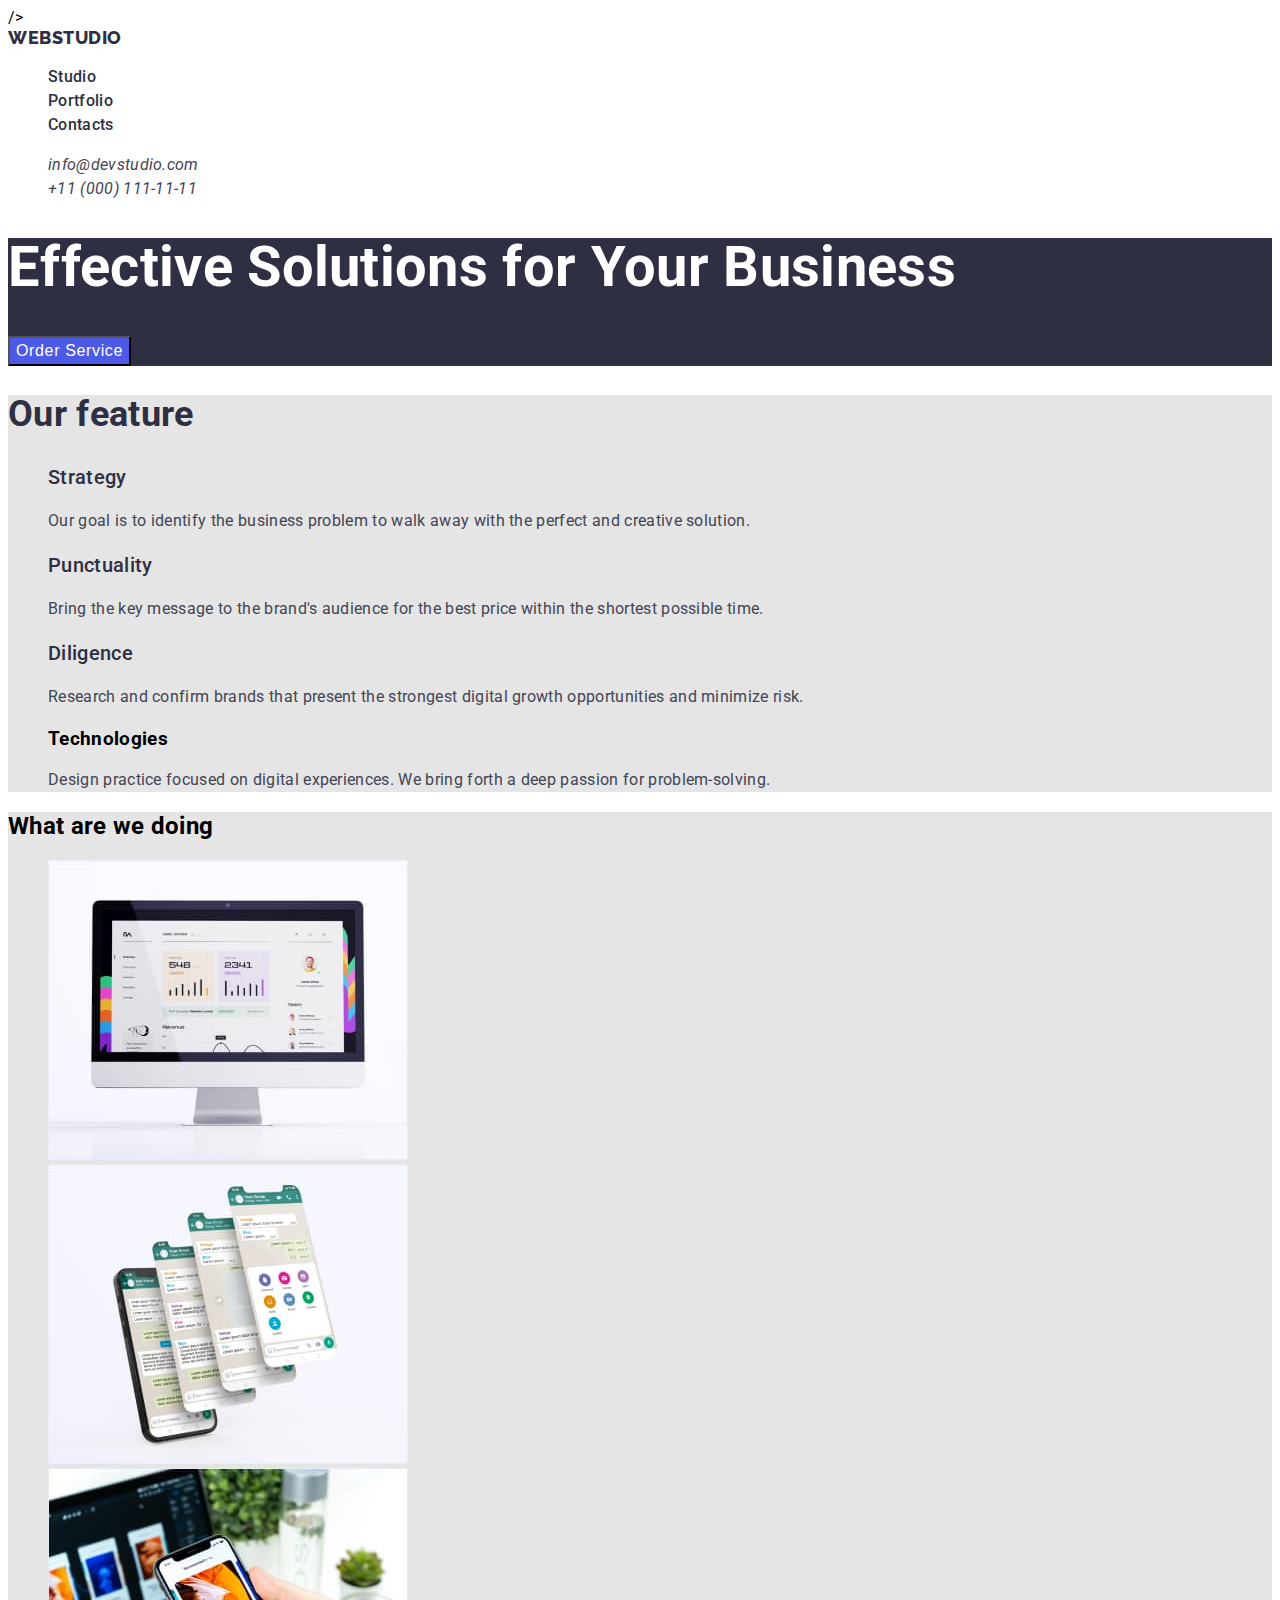
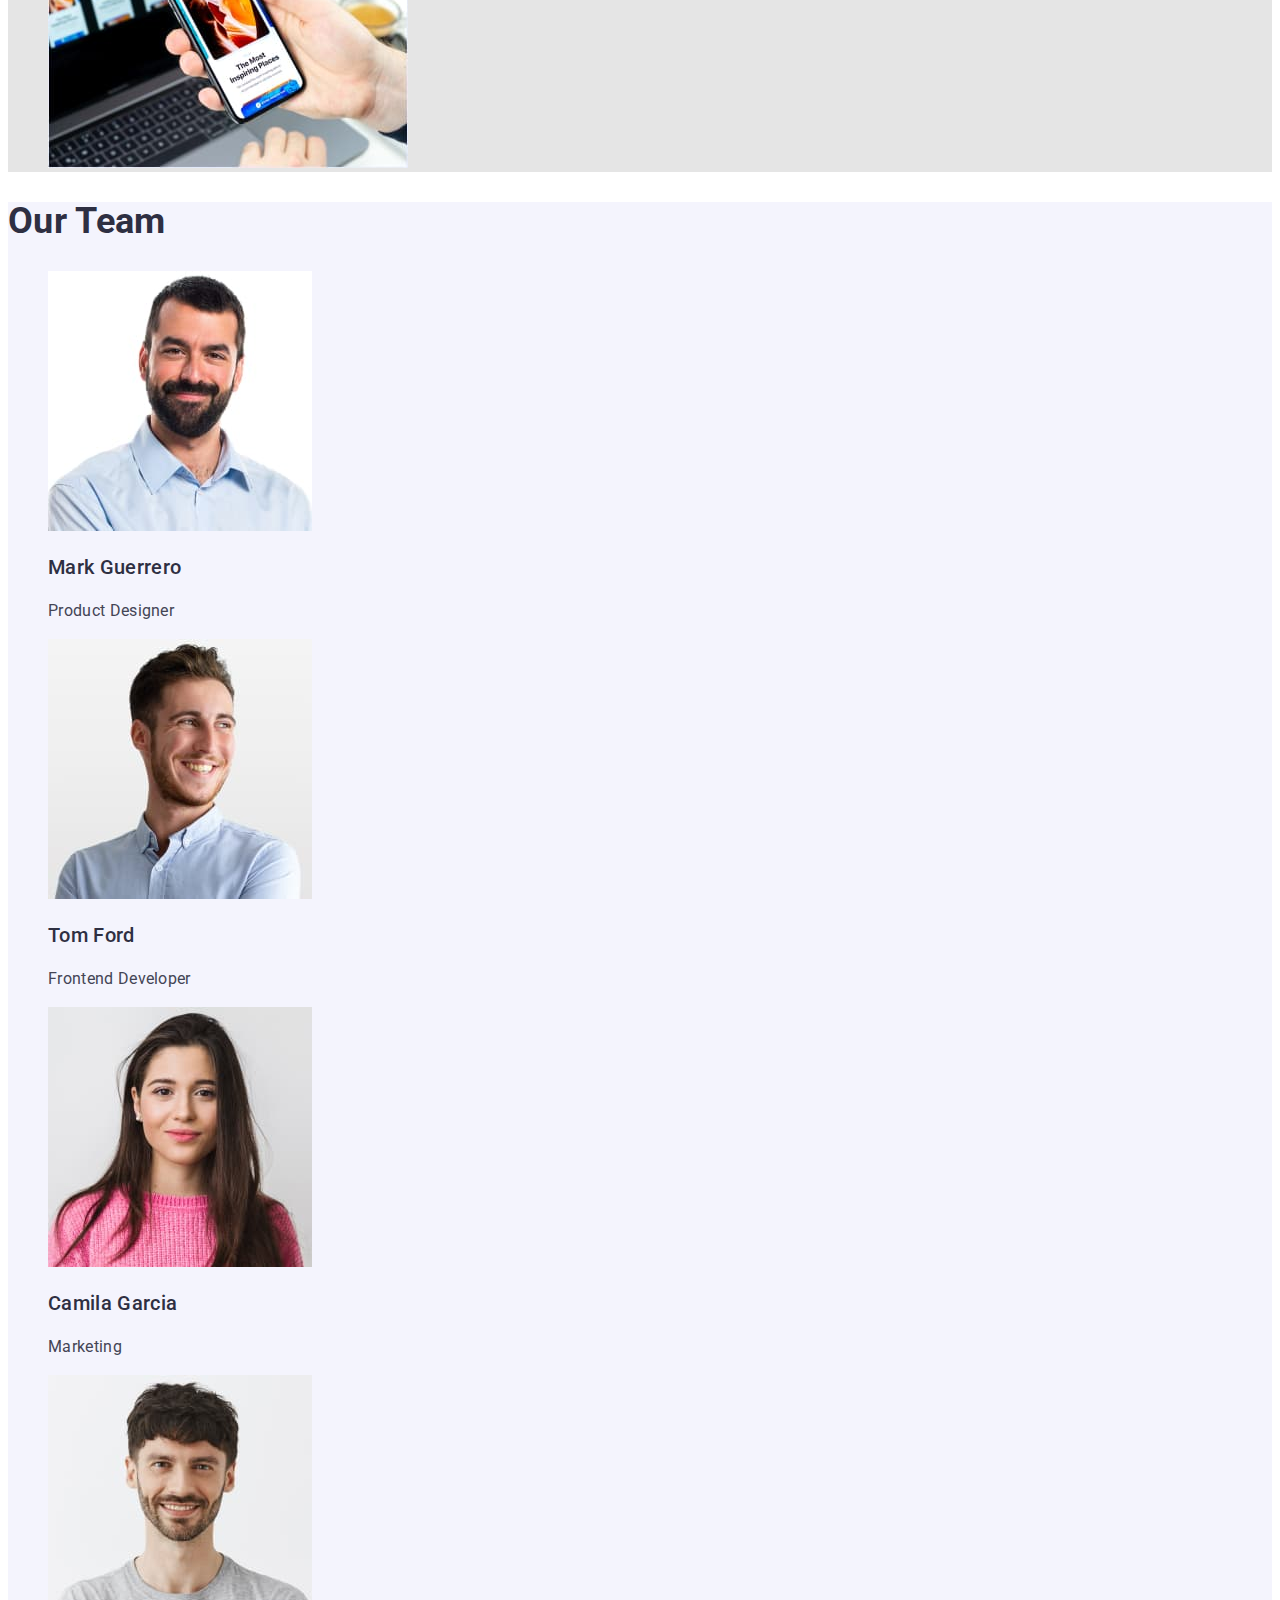
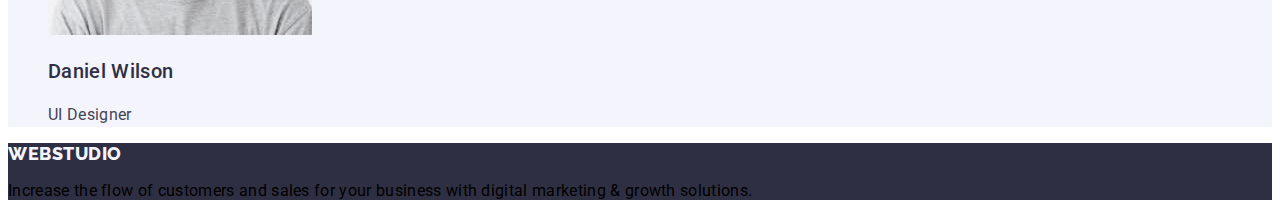
==== index.html @ 8cd3f8cc "change the font" ====
<!DOCTYPE html>
<html lang="en">
  <head>
    <meta charset="UTF-8" />
    <meta http-equiv="X-UA-Compatible" content="IE=edge" />
    <meta name="viewport" content="width=device-width, initial-scale=1.0" />
    <title>WebStudio</title>
    <link rel="preconnect" href="https://fonts.googleapis.com" />
    <link rel="preconnect" href="https://fonts.gstatic.com" crossorigin />
    <link
      href="https://fonts.googleapis.com/css2?family=Raleway:wght@800&family=Roboto:wght@400;500;700;900&display=swap"
      rel="stylesheet"
    />
    />
    <link rel="stylesheet" href="./css/style.css" />
  </head>
  <body>
    <!-- Header section -->
    <header class="header">
      <nav class="nav">
        <a class="header-logo link" href="./index.html">WebStudio</a>
        <ul class="menu-list list">
          <li class="menu-item">
            <a class="menu-link link" href="">Studio</a>
          </li>
          <li class="menu-item">
            <a class="menu-link link" href="">Portfolio</a>
          </li>
          <li class="menu-item">
            <a class="menu-link link" href="">Contacts</a>
          </li>
        </ul>
      </nav>
      <address>
        <ul class="list">
          <li>
            <a class="contact link" href="mailto:info@devstudio.com"
              >info@devstudio.com</a
            >
          </li>
          <li>
            <a class="contact link" href="tel:+110001111111">
              +11 (000) 111-11-11</a
            >
          </li>
        </ul>
      </address>
    </header>
    <main>
      <!-- Hero section -->
      <section class="hero">
        <h1 class="title">Effective Solutions for Your Business</h1>
        <button class="modal-btn" type="button">Order Service</button>
      </section>
      <!-- Features section -->
      <section class="feature">
        <h2 class="title-feature">Our feature</h2>
        <ul class="list">
          <li>
            <h3 class="main-feature">Strategy</h3>
            <p class="item-feature">
              Our goal is to identify the business problem to walk away with the
              perfect and creative solution.
            </p>
          </li>
          <li>
            <h3 class="main-feature">Punctuality</h3>
            <p class="item-feature">
              Bring the key message to the brand's audience for the best price
              within the shortest possible time.
            </p>
          </li>
          <li>
            <h3 class="main-feature">Diligence</h3>
            <p class="item-feature">
              Research and confirm brands that present the strongest digital
              growth opportunities and minimize risk.
            </p>
          </li>
          <li>
            <h3 class="main feature">Technologies</h3>
            <p class="item-feature">
              Design practice focused on digital experiences. We bring forth a
              deep passion for problem-solving.
            </p>
          </li>
        </ul>
      </section>
      <!-- We doing section -->
      <section class="wedoing">
        <h2 class="title-wedoung">What are we doing</h2>
        <ul class="list">
          <li>
            <img
              src="./images/wedoing/img-1.jpg"
              alt="computer screen"
              width="360"
              height="300"
            />
          </li>
          <li>
            <img
              src="./images/wedoing/img-2.jpg"
              alt="phone screen"
              width="360"
              height="300"
            />
          </li>
          <li>
            <img
              src="./images/wedoing/img-3.jpg"
              alt="computer and phone screen"
              width="360"
              height="300"
            />
          </li>
        </ul>
      </section>
      <!-- Team section -->
      <section class="team">
        <h2 class="title-team">Our Team</h2>
        <ul class="list">
          <li>
            <img
              src="./images/team/img-1.jpg"
              alt="Product designer photo"
              width="264"
              height="260"
            />
            <h3 class="name">Mark Guerrero</h3>
            <p class="position">Product Designer</p>
          </li>
          <li>
            <img
              src="./images/team/img-2.jpg"
              alt="Photo frontend developer"
              width="264"
              height="260"
            />
            <h3 class="name">Tom Ford</h3>
            <p class="position">Frontend Developer</p>
          </li>
          <li>
            <img
              src="./images/team/img-3.jpg"
              alt="Photo of a marketer"
              width="264"
              height="260"
            />
            <h3 class="name">Camila Garcia</h3>
            <p class="position">Marketing</p>
          </li>
          <li>
            <img
              src="./images/team/img-4.jpg"
              alt="Photo of UI designer"
              width="264"
              height="260"
            />
            <h3 class="name">Daniel Wilson</h3>
            <p class="position">UI Designer</p>
          </li>
        </ul>
      </section>
    </main>
    <!-- Footer section -->
    <footer class="footer">
      <a class="footer-logo link" href="./index.html">WebStudio</a>
      <p clas="footer-end">
        Increase the flow of customers and sales for your business with digital
        marketing & growth solutions.
      </p>
    </footer>
  </body>
</html>
---- css/style.css ----
:root {
  --font-family: 'Roboto', sans-serif;
  --white-color: #ffffff;
  --secondary-color: #2e2f42;
  --primary-color: #e5e5e5;
  --third-color: #f4f4fd;
  --base-txt-clr: #2e2f42;
  --secondary-text-clr: #434455;
  --base-btn-clr: #4d5ae5;
  --secondary-btn-clr: #404bbf;
}
body {
  font-family: var(--font-family);
  letter-spacing: 0.02em;
}

/* ============resert perematers=========== */
.list {
  list-style: none;
}
.link {
  text-decoration: none;
}

/*=========== HEADER SECTION========== */
.header {
  background-color: var(--white-color);
}

.header-logo {
  font-family: 'Raleway', sans-serif;
  font-weight: 800;
  font-size: 18px;
  line-height: 1.2;
  letter-spacing: 0.03em;
  text-transform: uppercase;
  color: var(--base-txt-clr);
}

.menu-link {
  font-weight: 500;
  font-size: 16px;
  line-height: 1.5;
  color: var(--base-txt-clr);
}
.menu-link:hover,
.menu-link:focus {
  color: #404bbf;
}
.contact {
  font-weight: 400;
  font-size: 16px;
  line-height: 1.5;
  color: var(--secondary-text-clr);
}
.contact:hover,
.contact:focus {
  color: #404bbf;
}

/*=========== HERO SECTION========== */
.hero {
  background-color: var(--secondary-color);
}
.title {
  font-weight: 700;
  font-size: 56px;
  line-height: 1.07;
  color: var(--white-color);
}
.modal-btn {
  font-weight: 500;
  font-size: 16px;
  line-height: 1.5;
  letter-spacing: 0.04em;
  color: var(--white-color);
  background-color: var(--base-btn-clr);
  cursor: pointer;
}
.modal-btn:hover,
.modal-btn:focus {
  background-color: var(--secondary-btn-clr);
}
/*=========== FEATURE SECTION========== */
.feature {
  background-color: var(--primary-color);
}
.title-feature {
  font-weight: 700;
  font-size: 36px;
  line-height: 1.1;
  color: var(--base-txt-clr);
}
.main-feature {
  font-weight: 500;
  font-size: 20px;
  line-height: 1.2;
  color: var(--base-txt-clr);
}
.item-feature {
  font-size: 16px;
  line-height: 1.5;
  color: var(--secondary-text-clr);
}
/*=========== WE DOING SECTION========== */
.wedoing {
  background-color: var(--primary-color);
}
.title-wedoing {
  font-weight: 700;
  font-size: 36px;
  line-height: 1.1;
  color: var(--base-txt-clr);
}
/*=========== TEAM SECTION========== */
.team {
  background-color: var(--third-color);
}
.title-team {
  font-weight: 700;
  font-size: 36px;
  line-height: 1.1;
  color: var(--base-txt-clr);
}
.name {
  font-weight: 500;
  font-size: 20px;
  line-height: 1.2;
  color: var(--base-txt-clr);
}
.position {
  font-size: 16px;
  line-height: 1.5;
  color: var(--secondary-text-clr);
}
/*=========== FOOTER SECTION========== */
.footer {
  background-color: var(--secondary-color);
}
.footer-logo {
  font-family: 'Raleway', sans-serif;
  font-weight: 800;
  font-size: 18px;
  line-height: 1.2;
  letter-spacing: 0.03em;
  text-transform: uppercase;
  color: var(--third-color);
}
.footer-end {
  font-size: 16px;
  line-height: 1.5;
  color: var(--third-color);
}
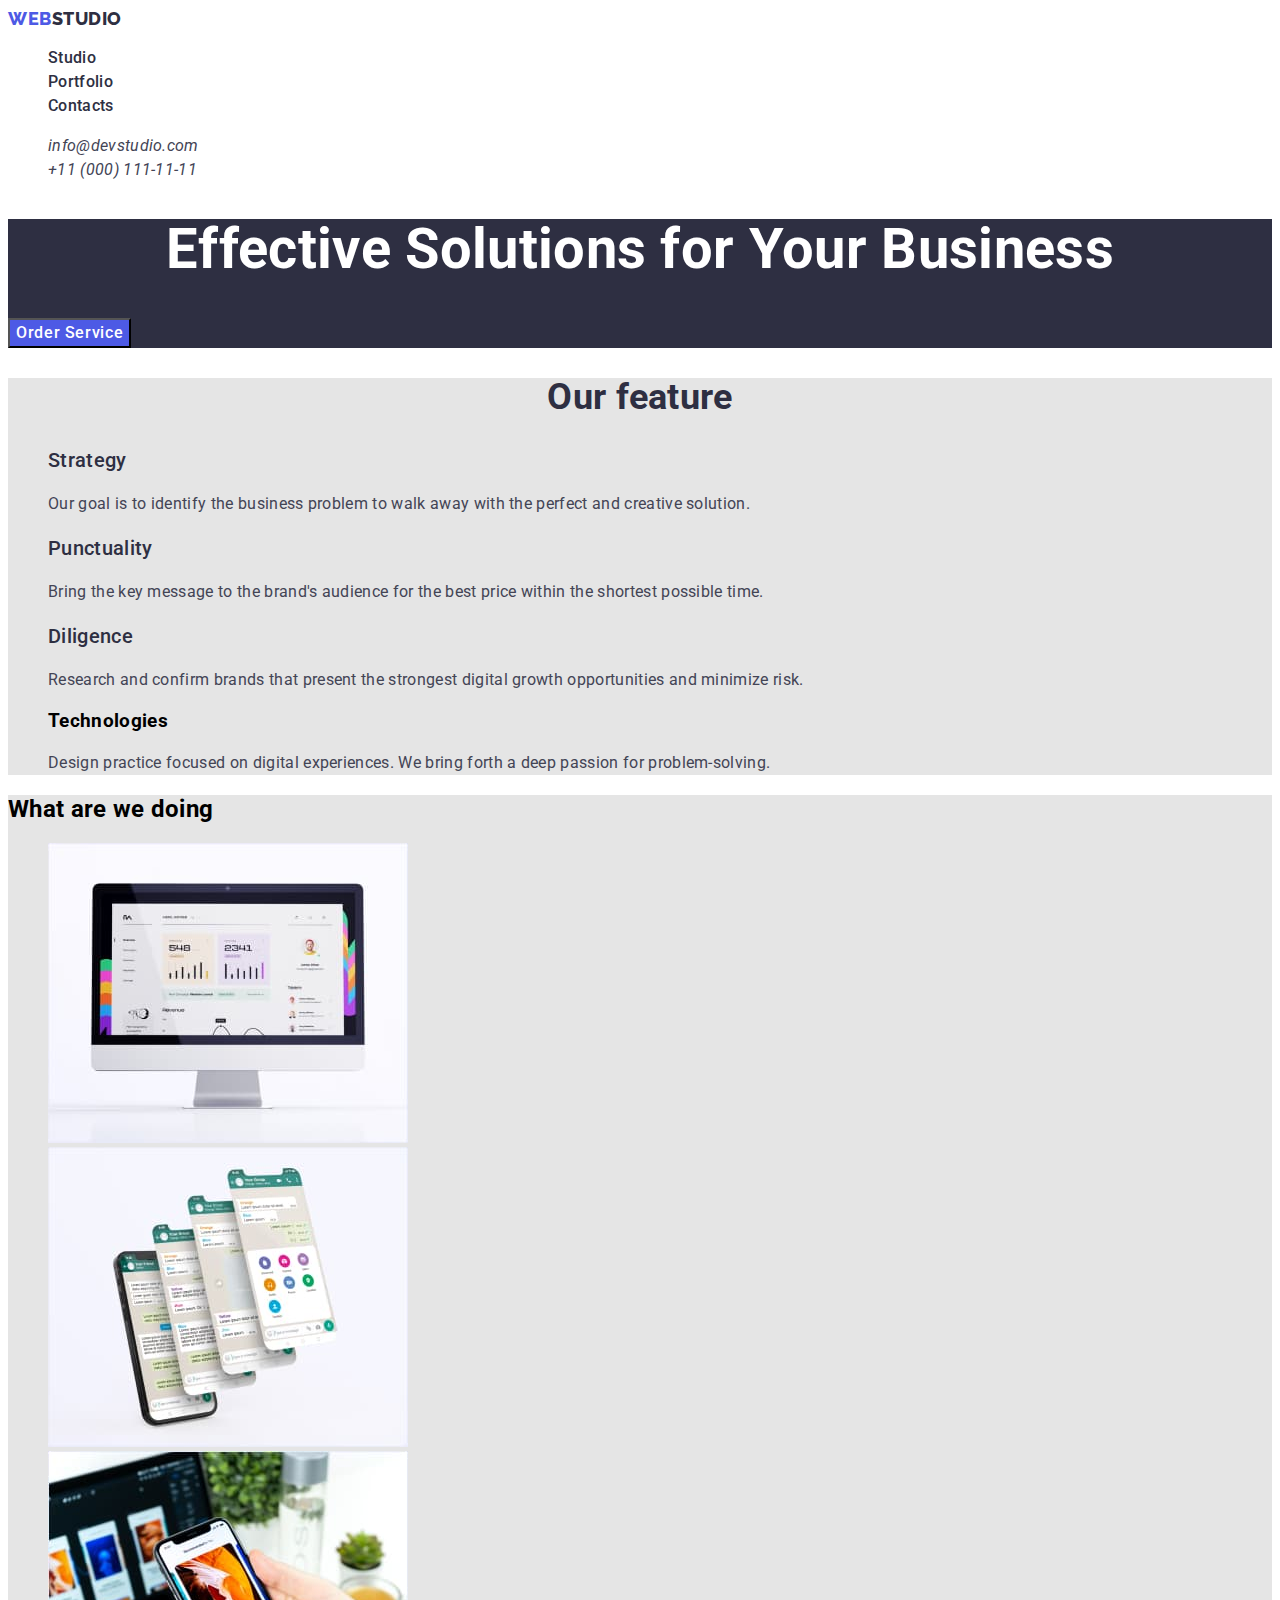
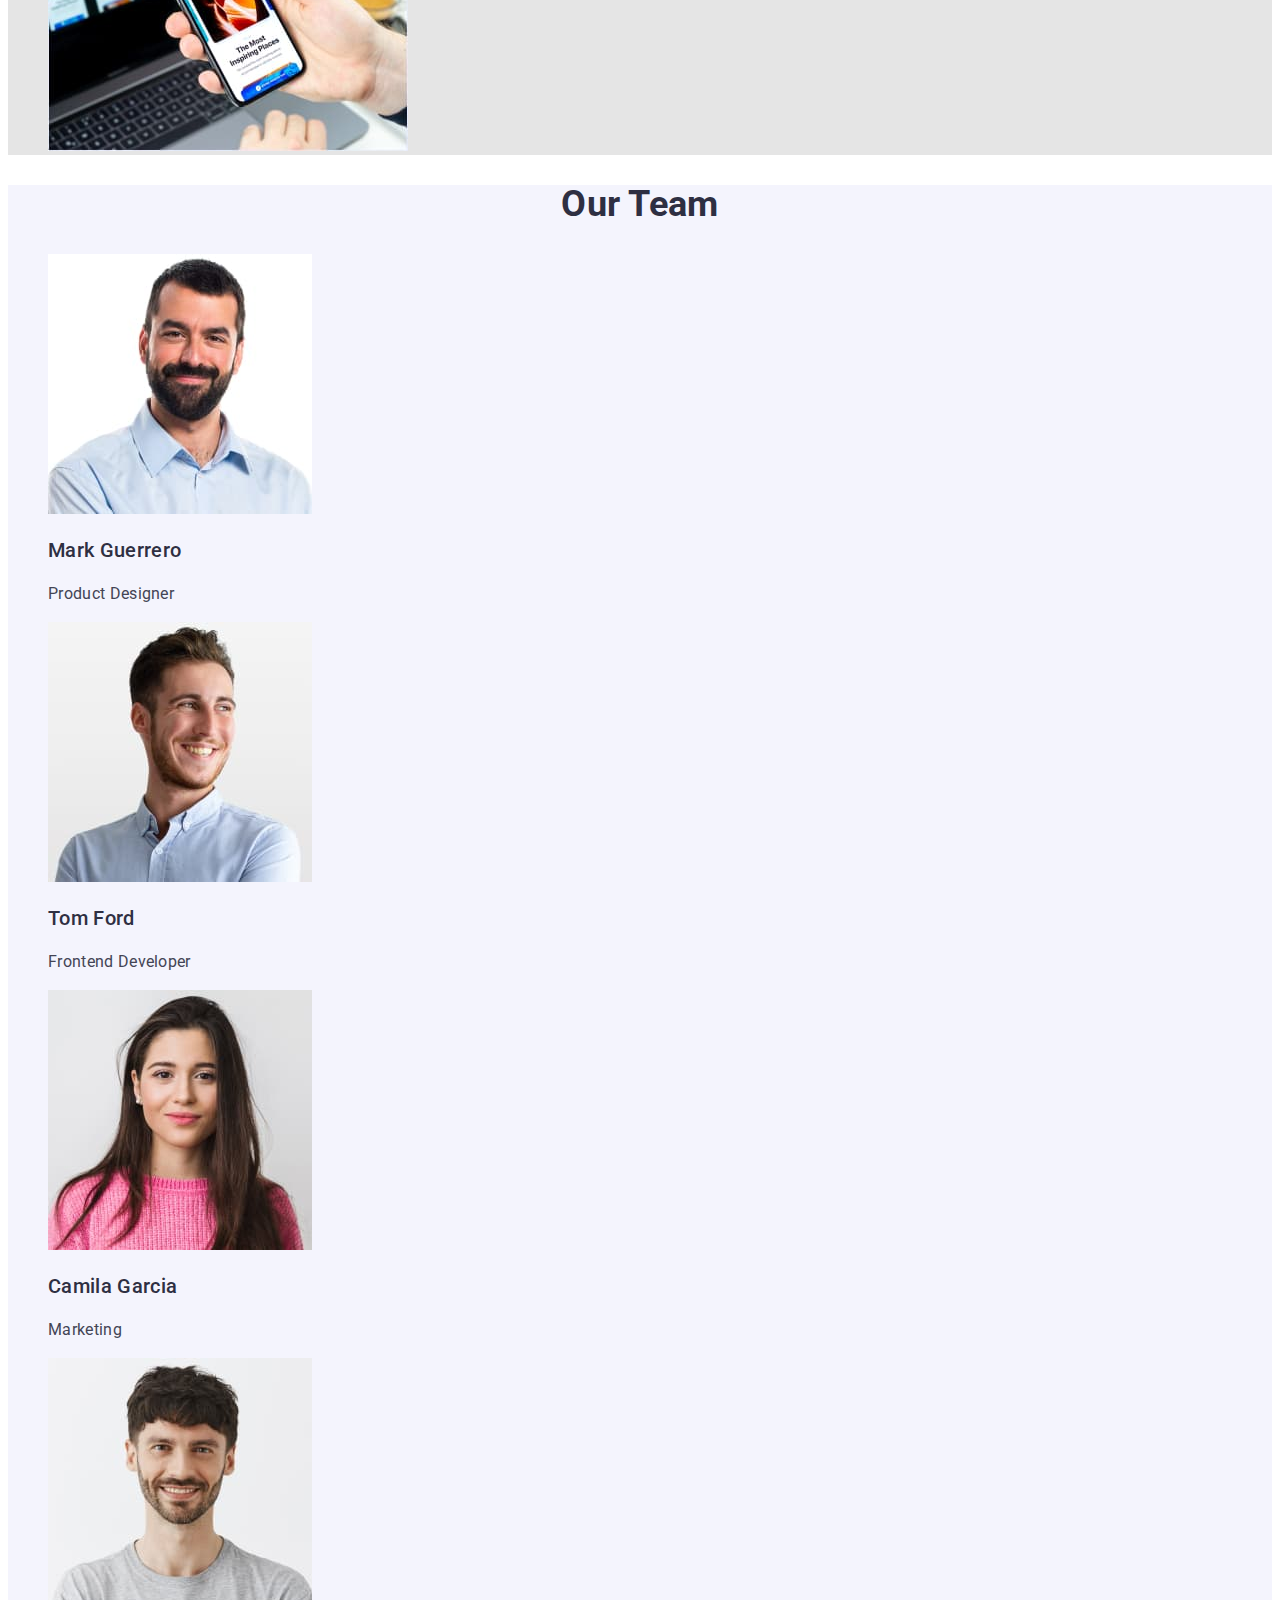
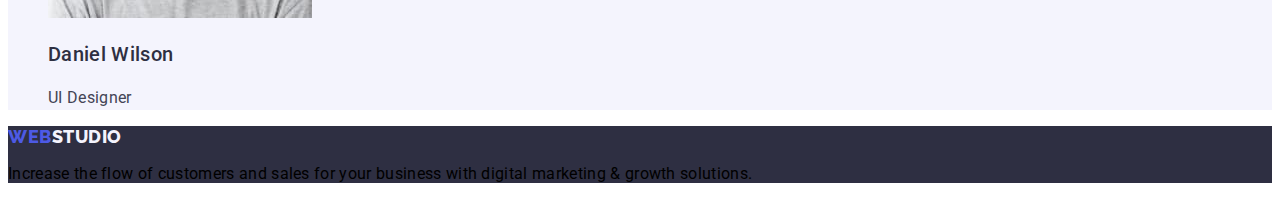
==== commit 39aad843: "change" ====
--- a/index.html
+++ b/index.html
@@ -11,14 +11,15 @@
       href="https://fonts.googleapis.com/css2?family=Raleway:wght@800&family=Roboto:wght@400;500;700;900&display=swap"
       rel="stylesheet"
     />
-    />
     <link rel="stylesheet" href="./css/style.css" />
   </head>
   <body>
     <!-- Header section -->
     <header class="header">
       <nav class="nav">
-        <a class="header-logo link" href="./index.html">WebStudio</a>
+        <a class="header-logo-one link" href="./index.html">
+          Web<span class="header-logo-two">Studio</span>
+        </a>
         <ul class="menu-list list">
           <li class="menu-item">
             <a class="menu-link link" href="">Studio</a>
@@ -165,7 +166,9 @@
     </main>
     <!-- Footer section -->
     <footer class="footer">
-      <a class="footer-logo link" href="./index.html">WebStudio</a>
+      <a class="footer-logo-one link" href="./index.html"
+        >Web<span class="footer-logo-two">Studio</span></a
+      >
       <p clas="footer-end">
         Increase the flow of customers and sales for your business with digital
         marketing & growth solutions.
--- a/css/style.css
+++ b/css/style.css
@@ -8,6 +8,7 @@
   --secondary-text-clr: #434455;
   --base-btn-clr: #4d5ae5;
   --secondary-btn-clr: #404bbf;
+  --logo-one-clr: #4d5ae5;
 }
 body {
   font-family: var(--font-family);
@@ -27,7 +28,16 @@
   background-color: var(--white-color);
 }
 
-.header-logo {
+.header-logo-one {
+  font-family: 'Raleway', sans-serif;
+  font-weight: 800;
+  font-size: 18px;
+  line-height: 1.2;
+  letter-spacing: 0.03em;
+  text-transform: uppercase;
+  color: var(--logo-one-clr);
+}
+.header-logo-two {
   font-family: 'Raleway', sans-serif;
   font-weight: 800;
   font-size: 18px;
@@ -48,7 +58,6 @@
   color: #404bbf;
 }
 .contact {
-  font-weight: 400;
   font-size: 16px;
   line-height: 1.5;
   color: var(--secondary-text-clr);
@@ -65,10 +74,12 @@
 .title {
   font-weight: 700;
   font-size: 56px;
-  line-height: 1.07;
+  line-height: 1.1;
+  text-align: center;
   color: var(--white-color);
 }
 .modal-btn {
+  font-family: inherit;
   font-weight: 500;
   font-size: 16px;
   line-height: 1.5;
@@ -89,6 +100,7 @@
   font-weight: 700;
   font-size: 36px;
   line-height: 1.1;
+  text-align: center;
   color: var(--base-txt-clr);
 }
 .main-feature {
@@ -109,6 +121,7 @@
 .title-wedoing {
   font-weight: 700;
   font-size: 36px;
+  text-align: center;
   line-height: 1.1;
   color: var(--base-txt-clr);
 }
@@ -120,6 +133,7 @@
   font-weight: 700;
   font-size: 36px;
   line-height: 1.1;
+  text-align: center;
   color: var(--base-txt-clr);
 }
 .name {
@@ -137,7 +151,16 @@
 .footer {
   background-color: var(--secondary-color);
 }
-.footer-logo {
+.footer-logo-one {
+  font-family: 'Raleway', sans-serif;
+  font-weight: 800;
+  font-size: 18px;
+  line-height: 1.2;
+  letter-spacing: 0.03em;
+  text-transform: uppercase;
+  color: var(--logo-one-clr);
+}
+.footer-logo-two {
   font-family: 'Raleway', sans-serif;
   font-weight: 800;
   font-size: 18px;
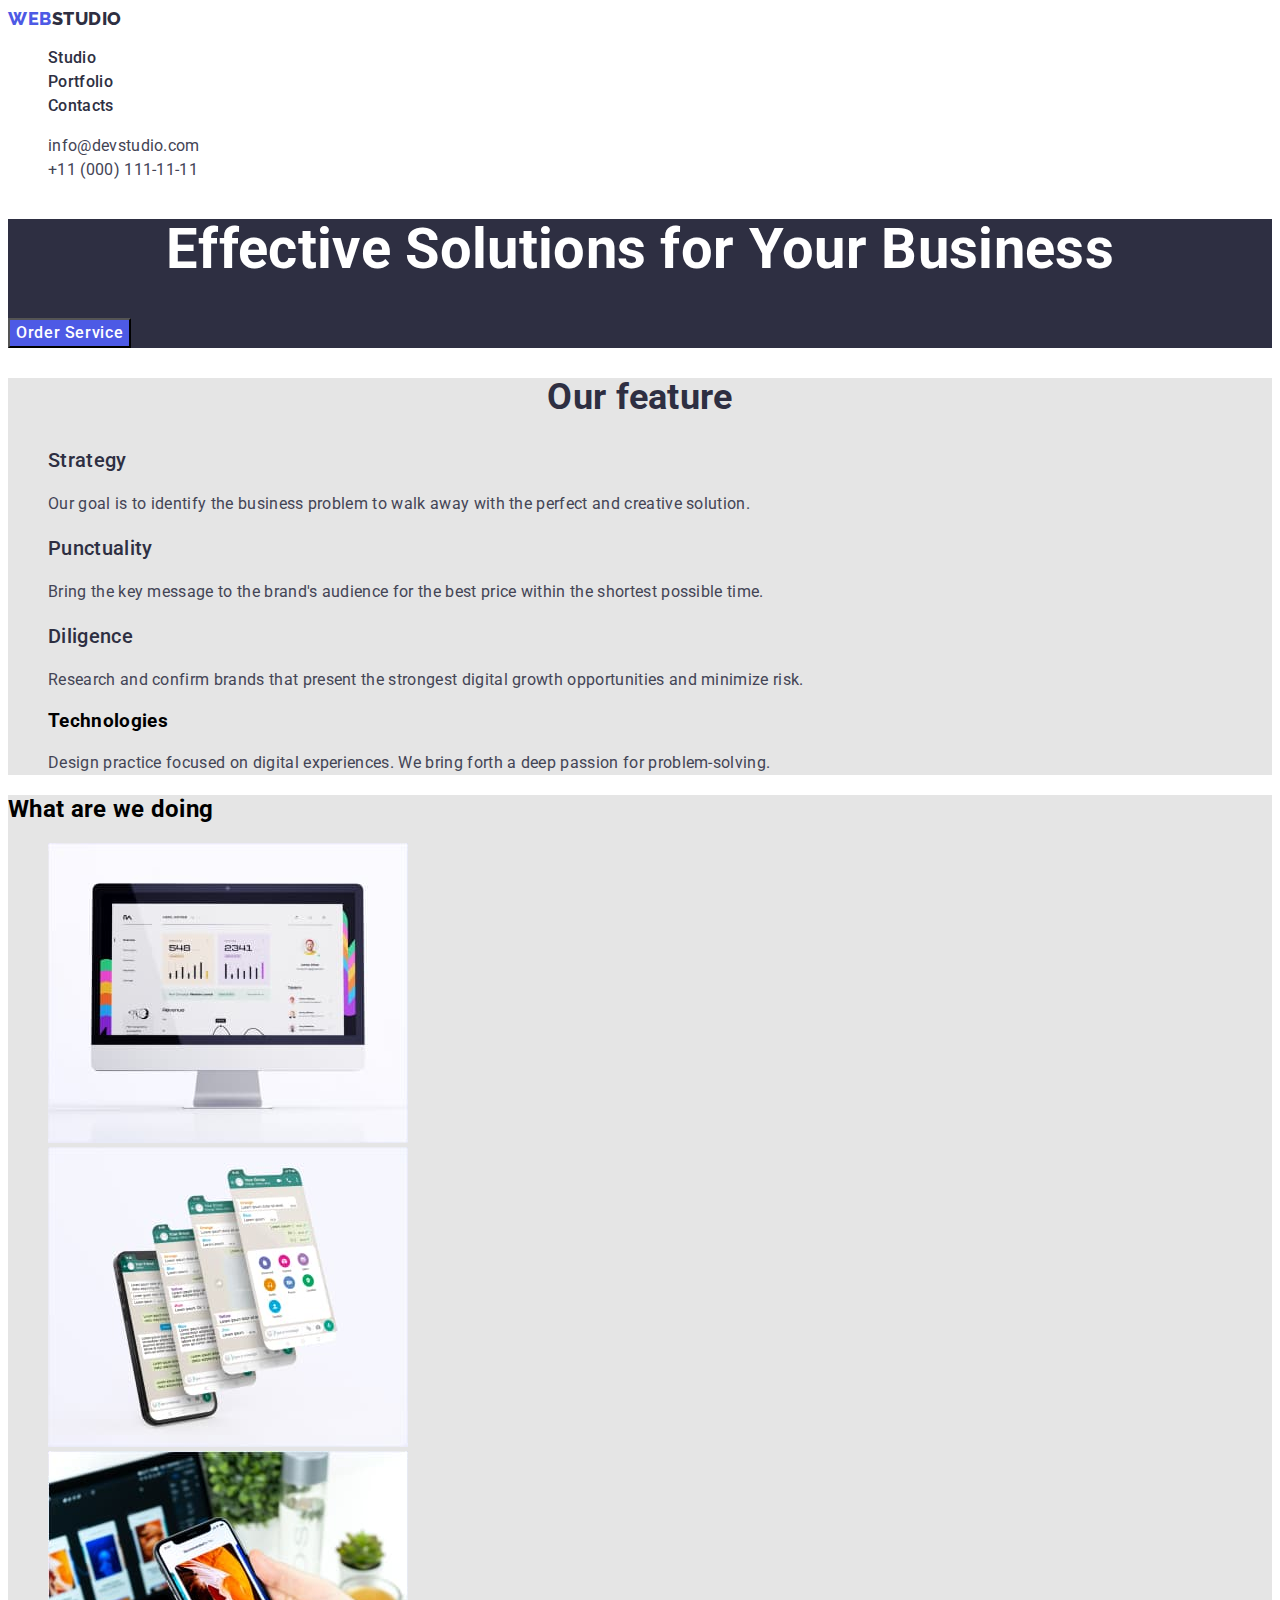
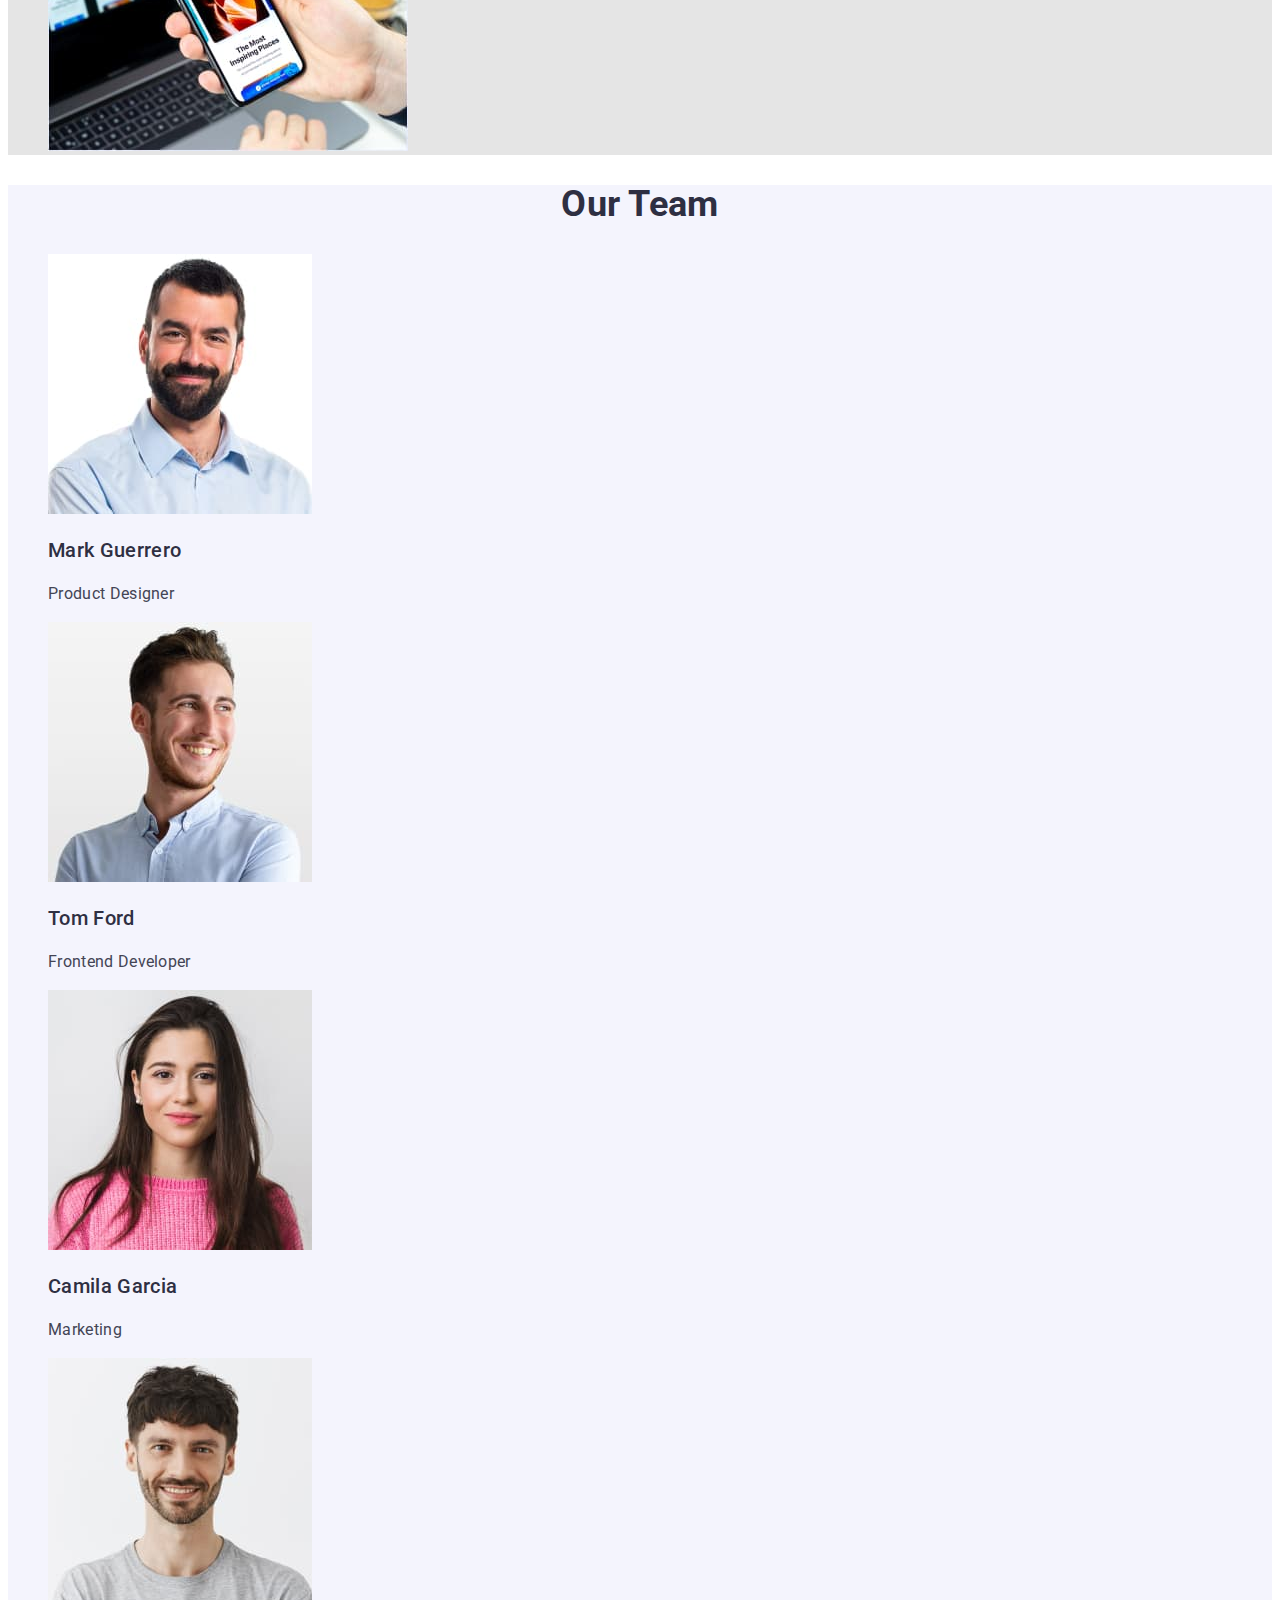
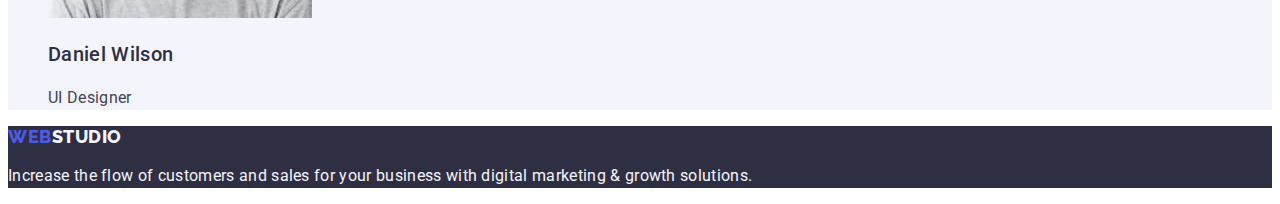
==== commit e23f5505: "change" ====
--- a/index.html
+++ b/index.html
@@ -16,7 +16,7 @@
   <body>
     <!-- Header section -->
     <header class="header">
-      <nav class="nav">
+      <nav>
         <a class="header-logo-one link" href="./index.html">
           Web<span class="header-logo-two">Studio</span>
         </a>
@@ -25,14 +25,14 @@
             <a class="menu-link link" href="">Studio</a>
           </li>
           <li class="menu-item">
-            <a class="menu-link link" href="">Portfolio</a>
+            <a class="menu-link link" href="/portfolio.html">Portfolio</a>
           </li>
           <li class="menu-item">
             <a class="menu-link link" href="">Contacts</a>
           </li>
         </ul>
       </nav>
-      <address>
+      <address class="address">
         <ul class="list">
           <li>
             <a class="contact link" href="mailto:info@devstudio.com"
--- a/css/style.css
+++ b/css/style.css
@@ -57,6 +57,9 @@
 .menu-link:focus {
   color: #404bbf;
 }
+.address {
+  font-style: normal;
+}
 .contact {
   font-size: 16px;
   line-height: 1.5;
@@ -169,8 +172,48 @@
   text-transform: uppercase;
   color: var(--third-color);
 }
-.footer-end {
+.footer > p {
+  font-weight: 400;
   font-size: 16px;
   line-height: 1.5;
   color: var(--third-color);
 }
+
+/* ---------------------Portfolio.html------------------- */
+
+/* ============PORTFOLIO SECTION============ */
+.portfolio {
+  background-color: var(--primary-color);
+}
+.title-portfolio {
+  font-weight: 700;
+  font-size: 56px;
+  line-height: 1.1;
+  color: var(--base-txt-clr);
+}
+.filter-btn {
+  font-family: inherit;
+  font-weight: 500;
+  font-size: 16px;
+  line-height: 1.5;
+  letter-spacing: 0.04em;
+  color: var(--base-btn-clr);
+  background-color: var(--third-color);
+  cursor: pointer;
+}
+.filter-btn:hover,
+.filter-btn:focus {
+  color: var(--white-color);
+  background-color: var(--secondary-btn-clr);
+}
+.portfolio-item {
+  font-weight: 500;
+  font-size: 20px;
+  line-height: 1.2;
+  color: var(--base-txt-clr);
+}
+.portfolio-category {
+  font-size: 16px;
+  line-height: 1.5;
+  color: var(--secondary-text-clr);
+}
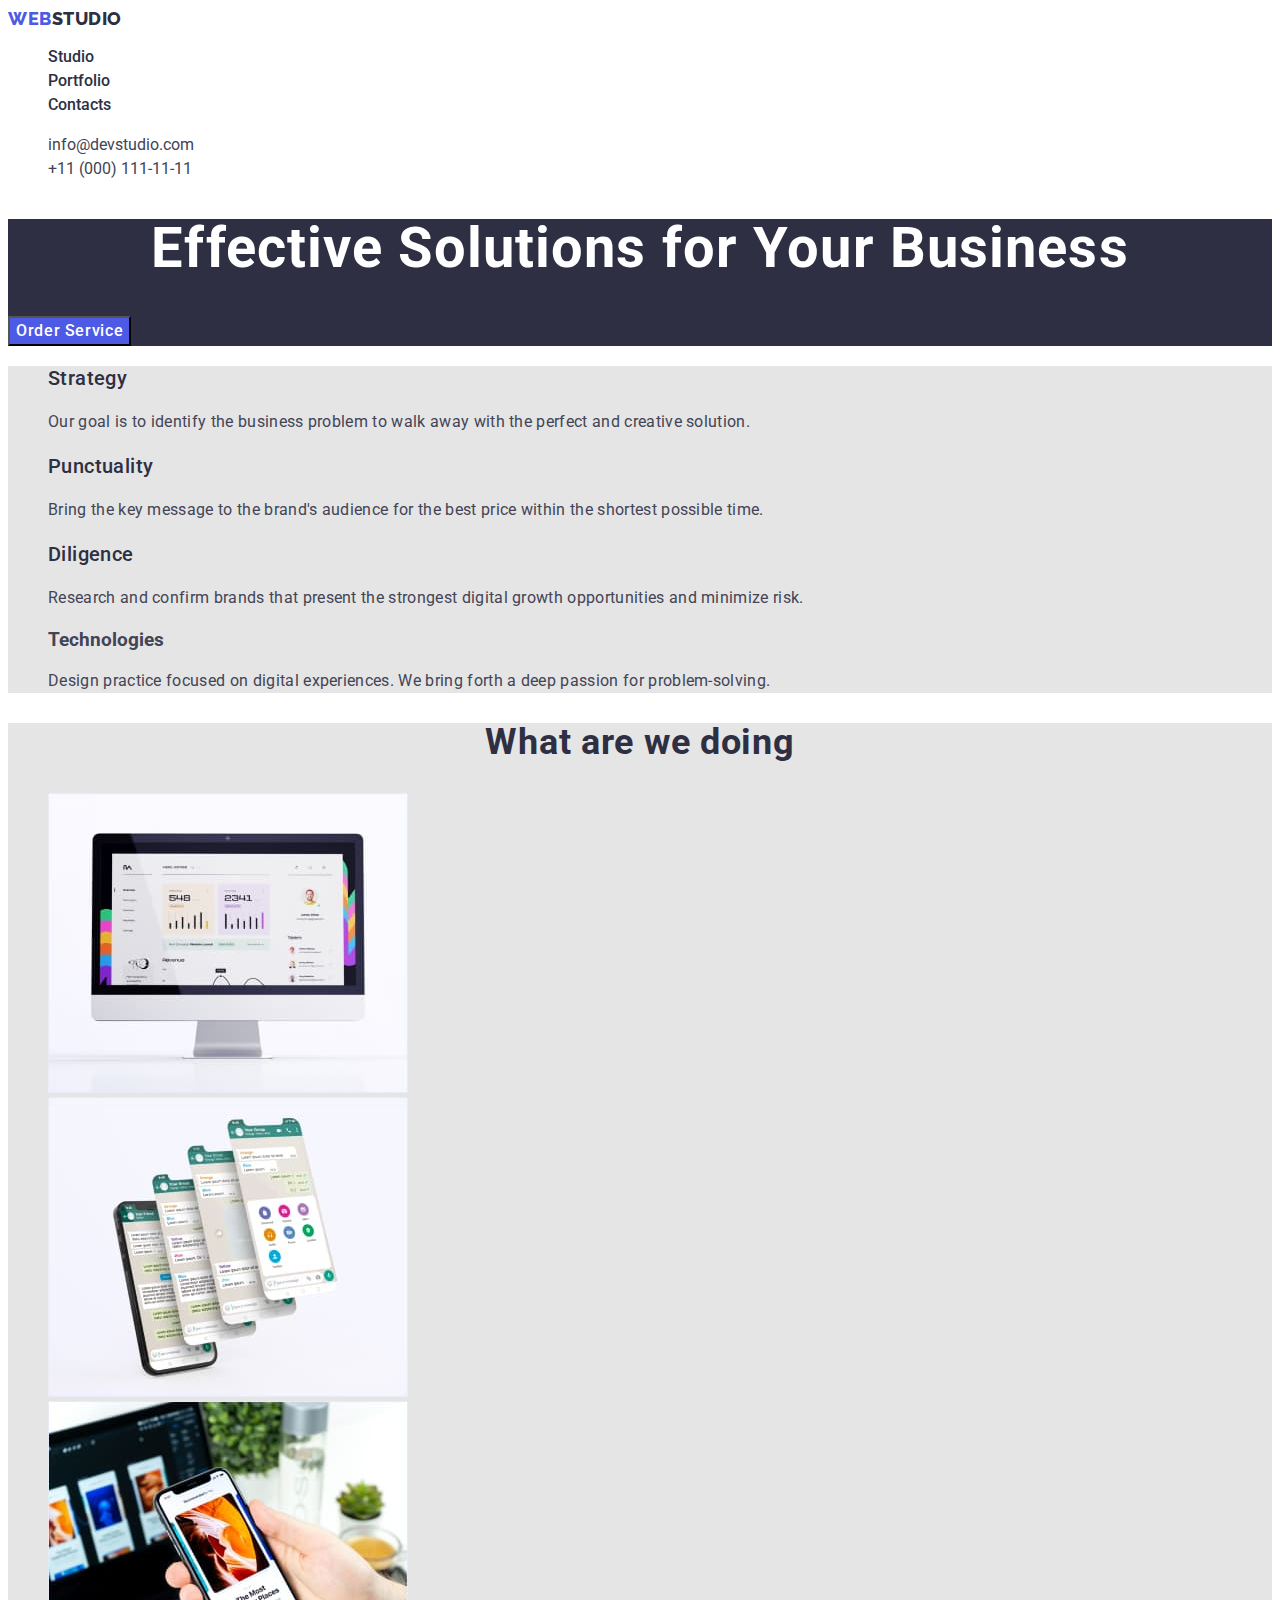
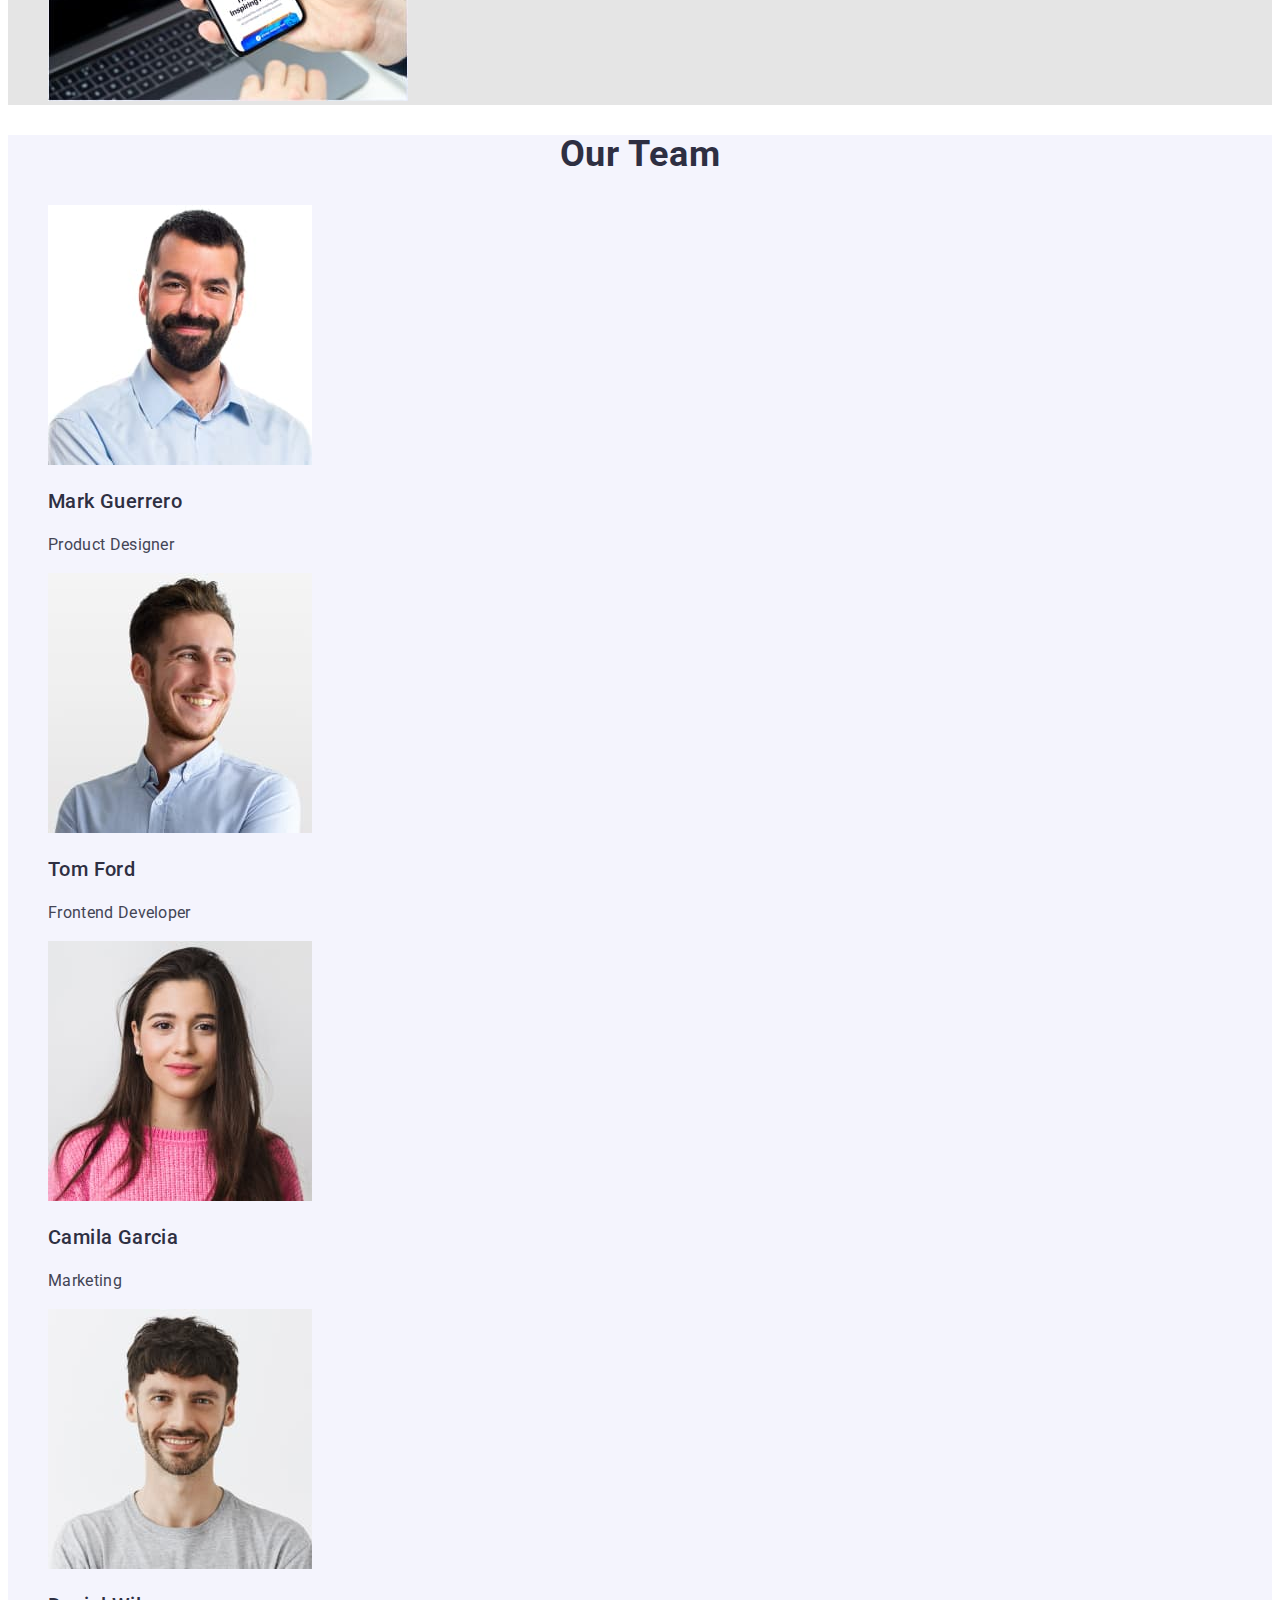
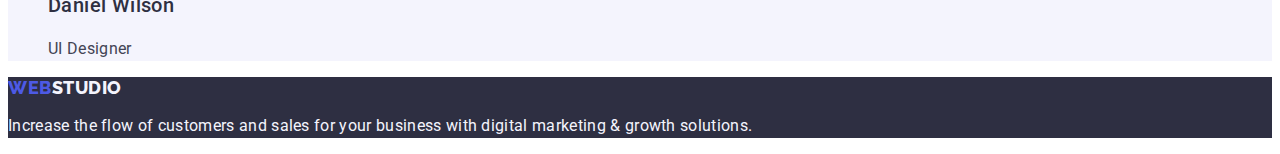
==== commit 636c46f7: "change in portfolio" ====
--- a/index.html
+++ b/index.html
@@ -22,7 +22,7 @@
         </a>
         <ul class="menu-list list">
           <li class="menu-item">
-            <a class="menu-link link" href="">Studio</a>
+            <a class="menu-link link" href="./index.html">Studio</a>
           </li>
           <li class="menu-item">
             <a class="menu-link link" href="/portfolio.html">Portfolio</a>
@@ -55,7 +55,7 @@
       </section>
       <!-- Features section -->
       <section class="feature">
-        <h2 class="title-feature">Our feature</h2>
+        <h2 hidden class="title-feature">Our feature</h2>
         <ul class="list">
           <li>
             <h3 class="main-feature">Strategy</h3>
@@ -89,7 +89,7 @@
       </section>
       <!-- We doing section -->
       <section class="wedoing">
-        <h2 class="title-wedoung">What are we doing</h2>
+        <h2 class="title-wedoing">What are we doing</h2>
         <ul class="list">
           <li>
             <img
@@ -169,7 +169,7 @@
       <a class="footer-logo-one link" href="./index.html"
         >Web<span class="footer-logo-two">Studio</span></a
       >
-      <p clas="footer-end">
+      <p>
         Increase the flow of customers and sales for your business with digital
         marketing & growth solutions.
       </p>
--- a/css/style.css
+++ b/css/style.css
@@ -12,7 +12,8 @@
 }
 body {
   font-family: var(--font-family);
-  letter-spacing: 0.02em;
+  color: var(--secondary-text-clr);
+  background-color: var(--white-color);
 }
 
 /* ============resert perematers=========== */
@@ -32,7 +33,7 @@
   font-family: 'Raleway', sans-serif;
   font-weight: 800;
   font-size: 18px;
-  line-height: 1.2;
+  line-height: 1.17;
   letter-spacing: 0.03em;
   text-transform: uppercase;
   color: var(--logo-one-clr);
@@ -41,7 +42,7 @@
   font-family: 'Raleway', sans-serif;
   font-weight: 800;
   font-size: 18px;
-  line-height: 1.2;
+  line-height: 1.17;
   letter-spacing: 0.03em;
   text-transform: uppercase;
   color: var(--base-txt-clr);
@@ -77,7 +78,8 @@
 .title {
   font-weight: 700;
   font-size: 56px;
-  line-height: 1.1;
+  line-height: 1.07;
+  letter-spacing: 0.02em;
   text-align: center;
   color: var(--white-color);
 }
@@ -103,6 +105,7 @@
   font-weight: 700;
   font-size: 36px;
   line-height: 1.1;
+  letter-spacing: 0.02em;
   text-align: center;
   color: var(--base-txt-clr);
 }
@@ -110,11 +113,13 @@
   font-weight: 500;
   font-size: 20px;
   line-height: 1.2;
+  letter-spacing: 0.02em;
   color: var(--base-txt-clr);
 }
 .item-feature {
   font-size: 16px;
   line-height: 1.5;
+  letter-spacing: 0.02em;
   color: var(--secondary-text-clr);
 }
 /*=========== WE DOING SECTION========== */
@@ -125,7 +130,8 @@
   font-weight: 700;
   font-size: 36px;
   text-align: center;
-  line-height: 1.1;
+  line-height: 1.11;
+  letter-spacing: 0.02em;
   color: var(--base-txt-clr);
 }
 /*=========== TEAM SECTION========== */
@@ -135,7 +141,8 @@
 .title-team {
   font-weight: 700;
   font-size: 36px;
-  line-height: 1.1;
+  line-height: 1.11;
+  letter-spacing: 0.02em;
   text-align: center;
   color: var(--base-txt-clr);
 }
@@ -143,11 +150,13 @@
   font-weight: 500;
   font-size: 20px;
   line-height: 1.2;
+  letter-spacing: 0.02em;
   color: var(--base-txt-clr);
 }
 .position {
   font-size: 16px;
   line-height: 1.5;
+  letter-spacing: 0.02em;
   color: var(--secondary-text-clr);
 }
 /*=========== FOOTER SECTION========== */
@@ -158,7 +167,7 @@
   font-family: 'Raleway', sans-serif;
   font-weight: 800;
   font-size: 18px;
-  line-height: 1.2;
+  line-height: 1.17;
   letter-spacing: 0.03em;
   text-transform: uppercase;
   color: var(--logo-one-clr);
@@ -167,7 +176,7 @@
   font-family: 'Raleway', sans-serif;
   font-weight: 800;
   font-size: 18px;
-  line-height: 1.2;
+  line-height: 1.17;
   letter-spacing: 0.03em;
   text-transform: uppercase;
   color: var(--third-color);
@@ -176,6 +185,7 @@
   font-weight: 400;
   font-size: 16px;
   line-height: 1.5;
+  letter-spacing: 0.02em;
   color: var(--third-color);
 }
 
@@ -188,7 +198,8 @@
 .title-portfolio {
   font-weight: 700;
   font-size: 56px;
-  line-height: 1.1;
+  line-height: 1.07;
+  letter-spacing: 0.02em;
   color: var(--base-txt-clr);
 }
 .filter-btn {
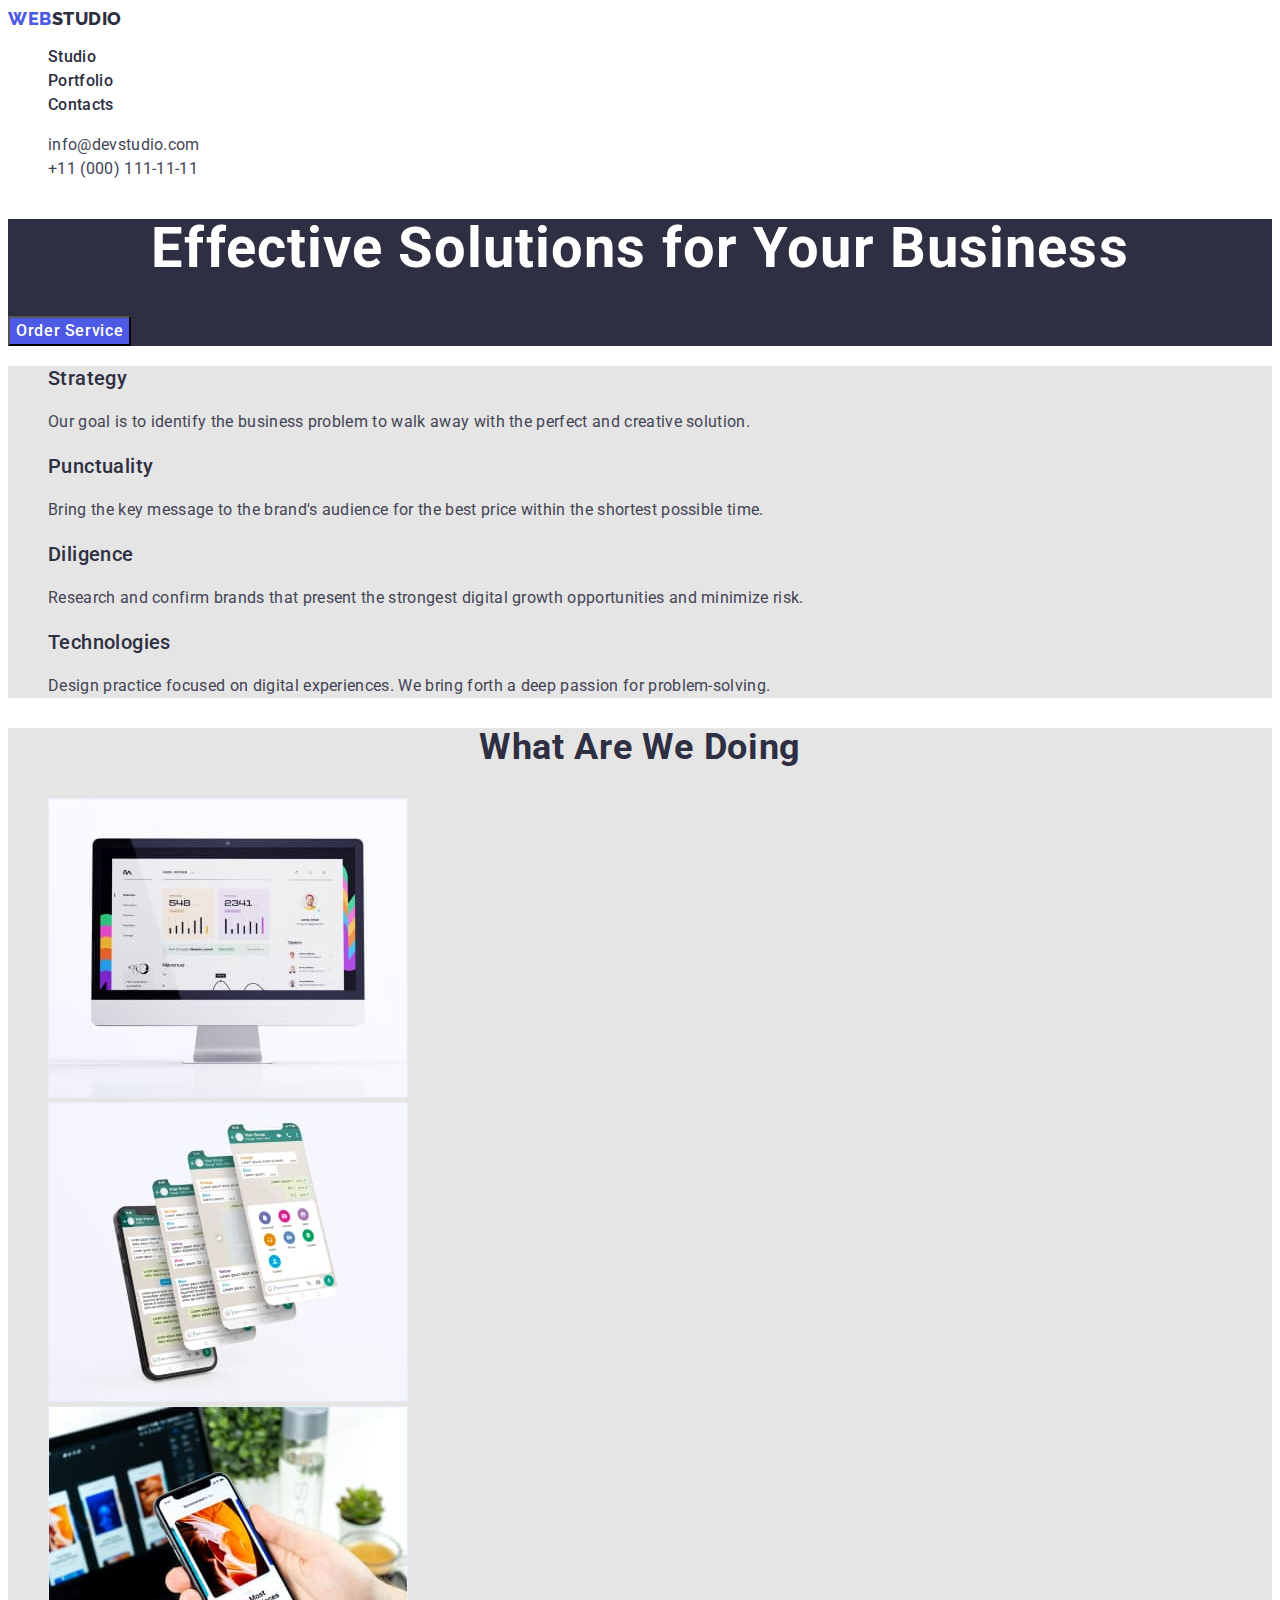
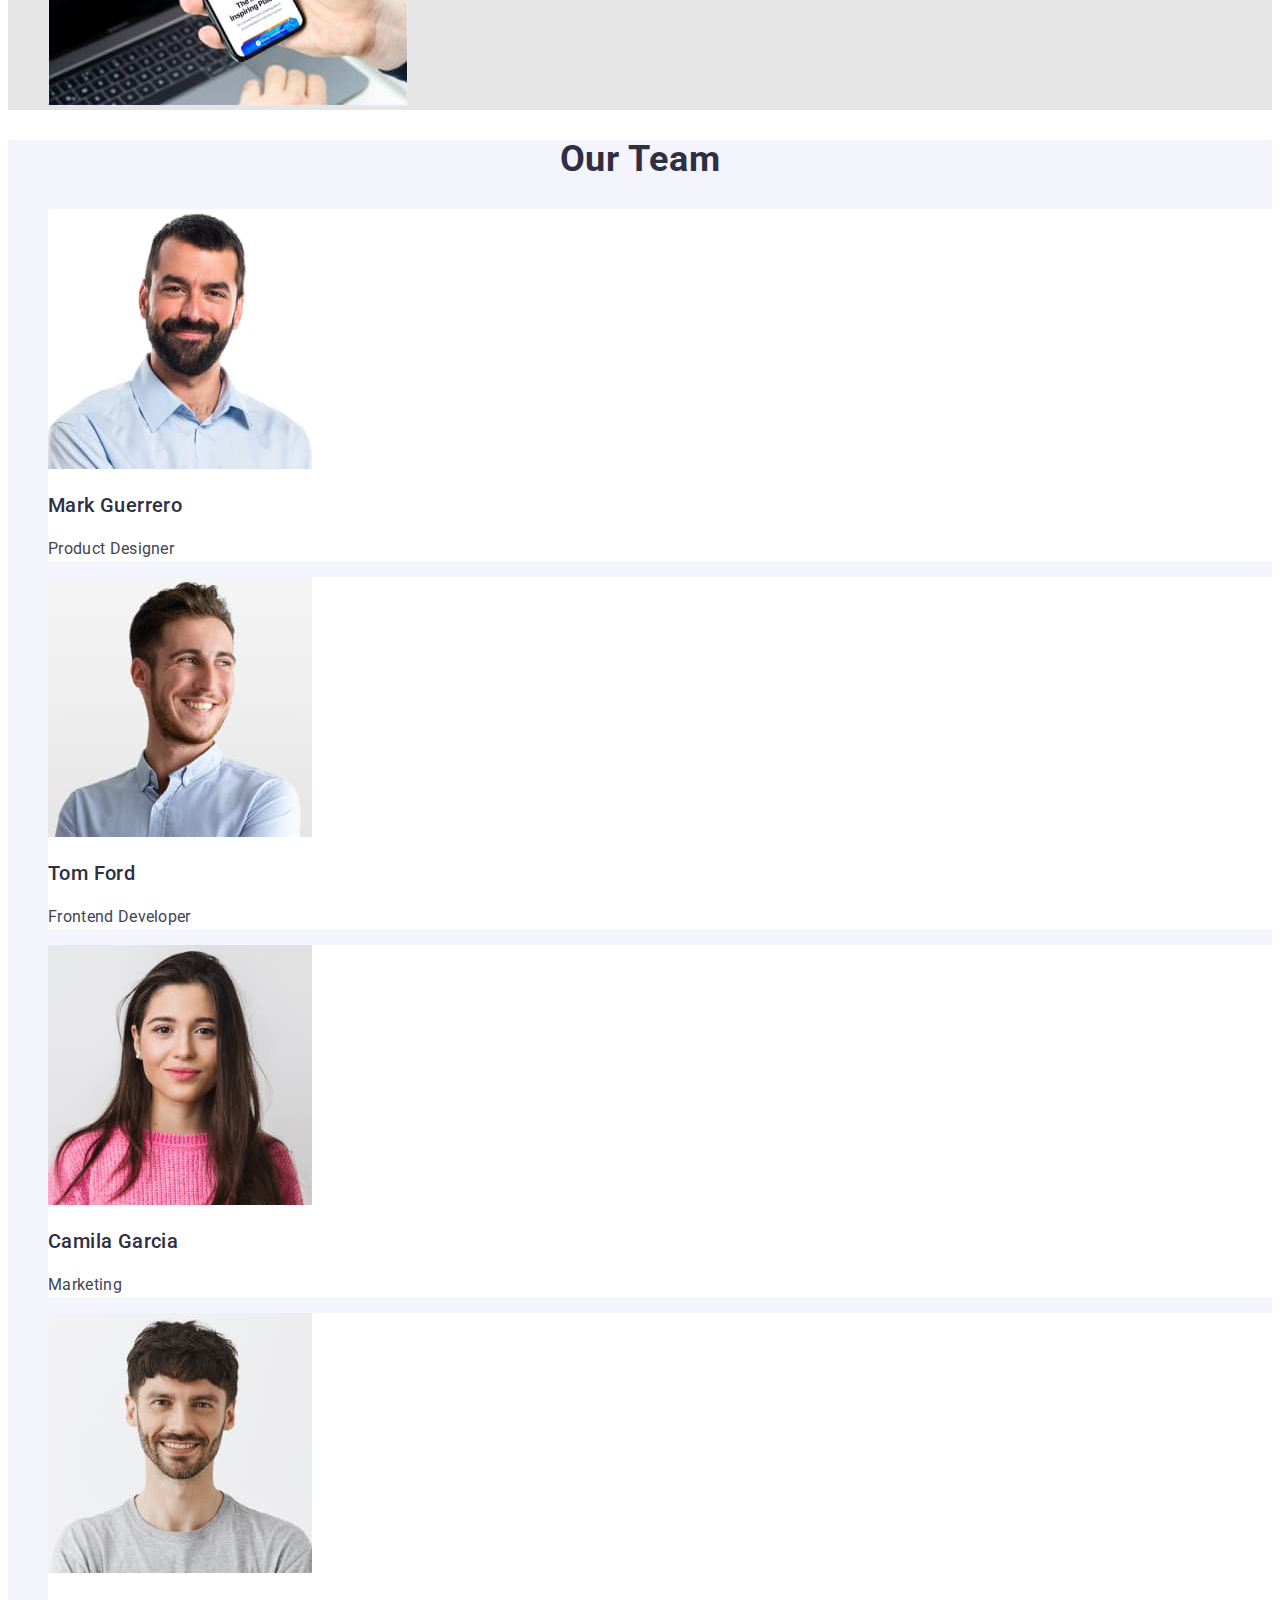
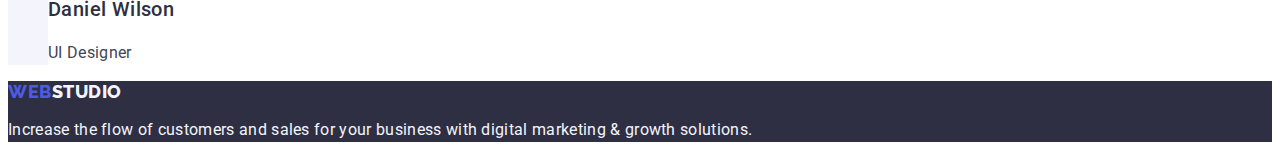
==== commit b75f80cc: "change in the project" ====
--- a/index.html
+++ b/index.html
@@ -25,7 +25,7 @@
             <a class="menu-link link" href="./index.html">Studio</a>
           </li>
           <li class="menu-item">
-            <a class="menu-link link" href="/portfolio.html">Portfolio</a>
+            <a class="menu-link link" href="./portfolio.html">Portfolio</a>
           </li>
           <li class="menu-item">
             <a class="menu-link link" href="">Contacts</a>
@@ -79,7 +79,7 @@
             </p>
           </li>
           <li>
-            <h3 class="main feature">Technologies</h3>
+            <h3 class="main-feature">Technologies</h3>
             <p class="item-feature">
               Design practice focused on digital experiences. We bring forth a
               deep passion for problem-solving.
@@ -121,7 +121,7 @@
       <section class="team">
         <h2 class="title-team">Our Team</h2>
         <ul class="list">
-          <li>
+          <li class="field">
             <img
               src="./images/team/img-1.jpg"
               alt="Product designer photo"
@@ -131,7 +131,7 @@
             <h3 class="name">Mark Guerrero</h3>
             <p class="position">Product Designer</p>
           </li>
-          <li>
+          <li class="field">
             <img
               src="./images/team/img-2.jpg"
               alt="Photo frontend developer"
@@ -141,7 +141,7 @@
             <h3 class="name">Tom Ford</h3>
             <p class="position">Frontend Developer</p>
           </li>
-          <li>
+          <li class="field">
             <img
               src="./images/team/img-3.jpg"
               alt="Photo of a marketer"
@@ -151,7 +151,7 @@
             <h3 class="name">Camila Garcia</h3>
             <p class="position">Marketing</p>
           </li>
-          <li>
+          <li class="field">
             <img
               src="./images/team/img-4.jpg"
               alt="Photo of UI designer"
--- a/css/style.css
+++ b/css/style.css
@@ -52,6 +52,7 @@
   font-weight: 500;
   font-size: 16px;
   line-height: 1.5;
+  letter-spacing: 0.02em;
   color: var(--base-txt-clr);
 }
 .menu-link:hover,
@@ -64,6 +65,7 @@
 .contact {
   font-size: 16px;
   line-height: 1.5;
+  letter-spacing: 0.02em;
   color: var(--secondary-text-clr);
 }
 .contact:hover,
@@ -132,18 +134,23 @@
   text-align: center;
   line-height: 1.11;
   letter-spacing: 0.02em;
+  text-transform: capitalize;
   color: var(--base-txt-clr);
 }
 /*=========== TEAM SECTION========== */
 .team {
   background-color: var(--third-color);
 }
+.field {
+  background-color: var(--white-color);
+}
 .title-team {
   font-weight: 700;
   font-size: 36px;
   line-height: 1.11;
   letter-spacing: 0.02em;
   text-align: center;
+  text-transform: capitalize;
   color: var(--base-txt-clr);
 }
 .name {
@@ -221,10 +228,12 @@
   font-weight: 500;
   font-size: 20px;
   line-height: 1.2;
+  letter-spacing: 0.02em;
   color: var(--base-txt-clr);
 }
 .portfolio-category {
   font-size: 16px;
   line-height: 1.5;
-  color: var(--secondary-text-clr);
-}
+  letter-spacing: 0.02em;
+  color: var(--secondary-text-clr);
+}
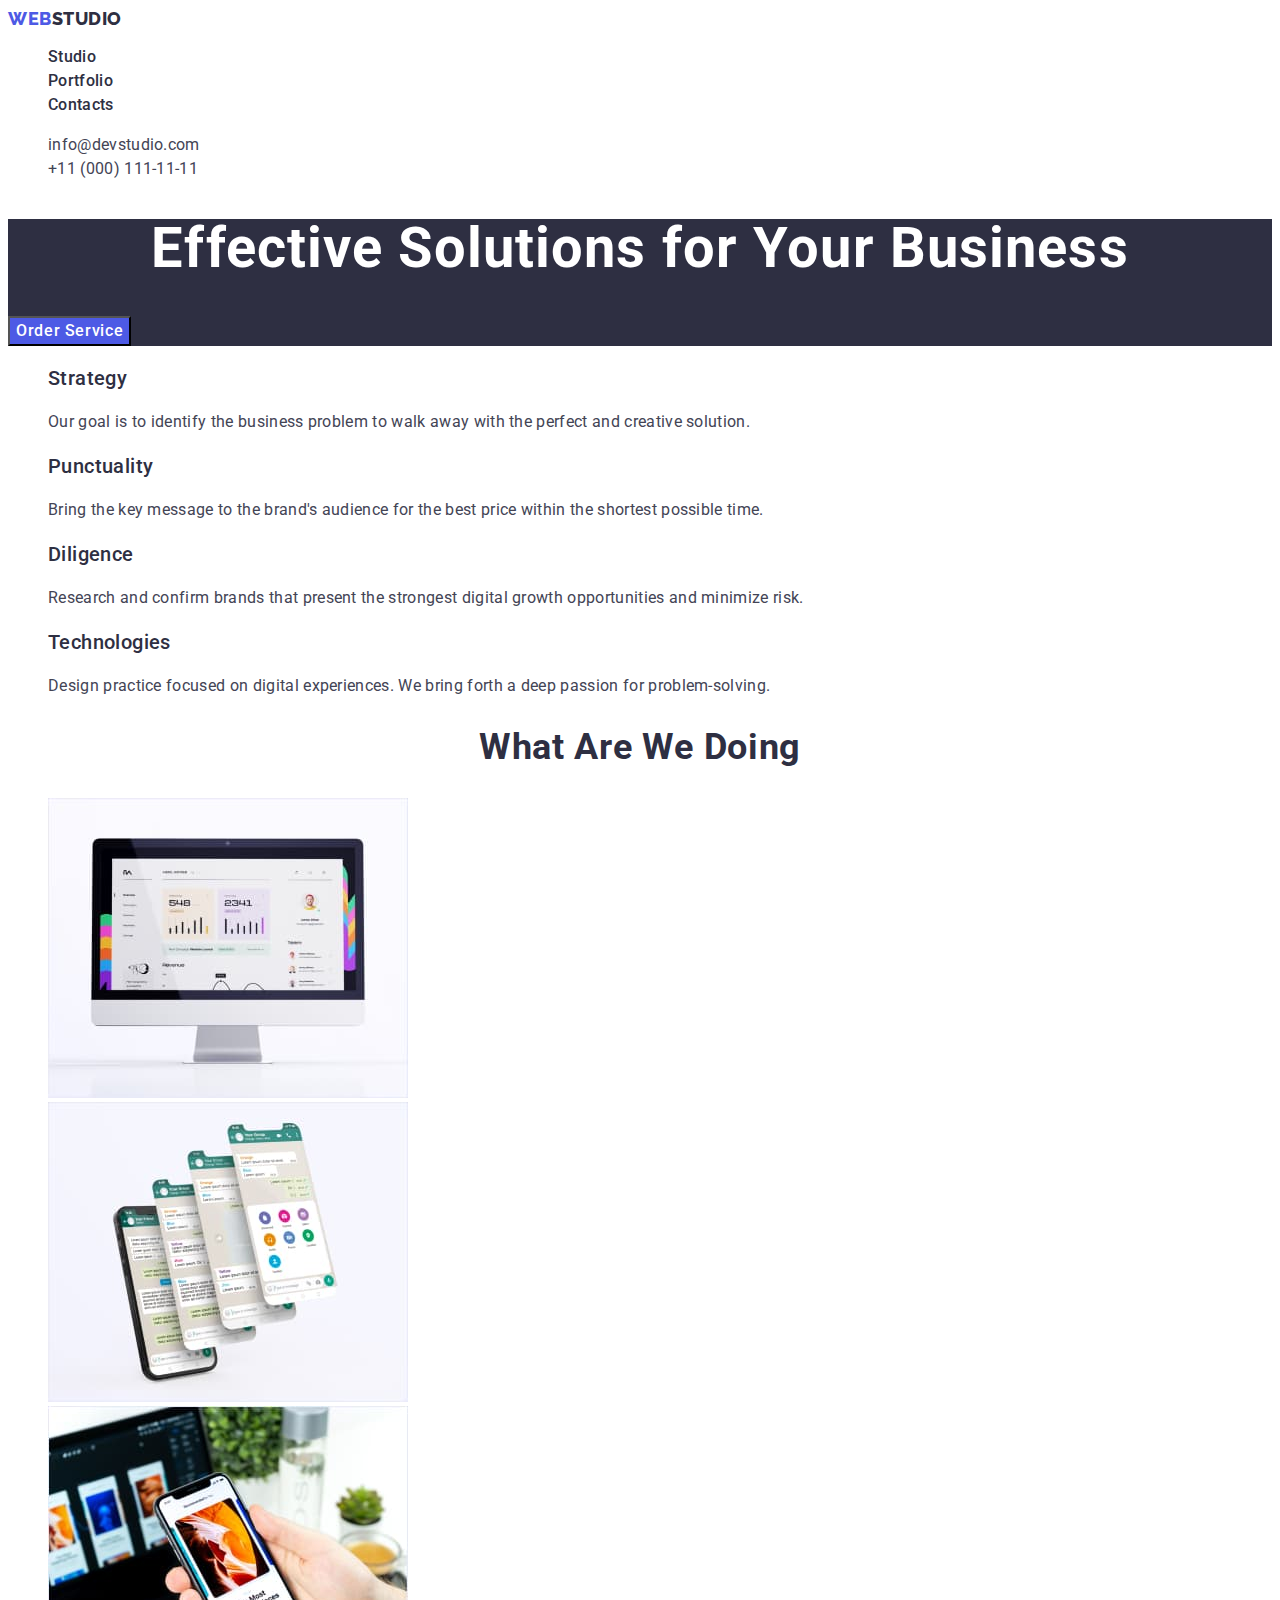
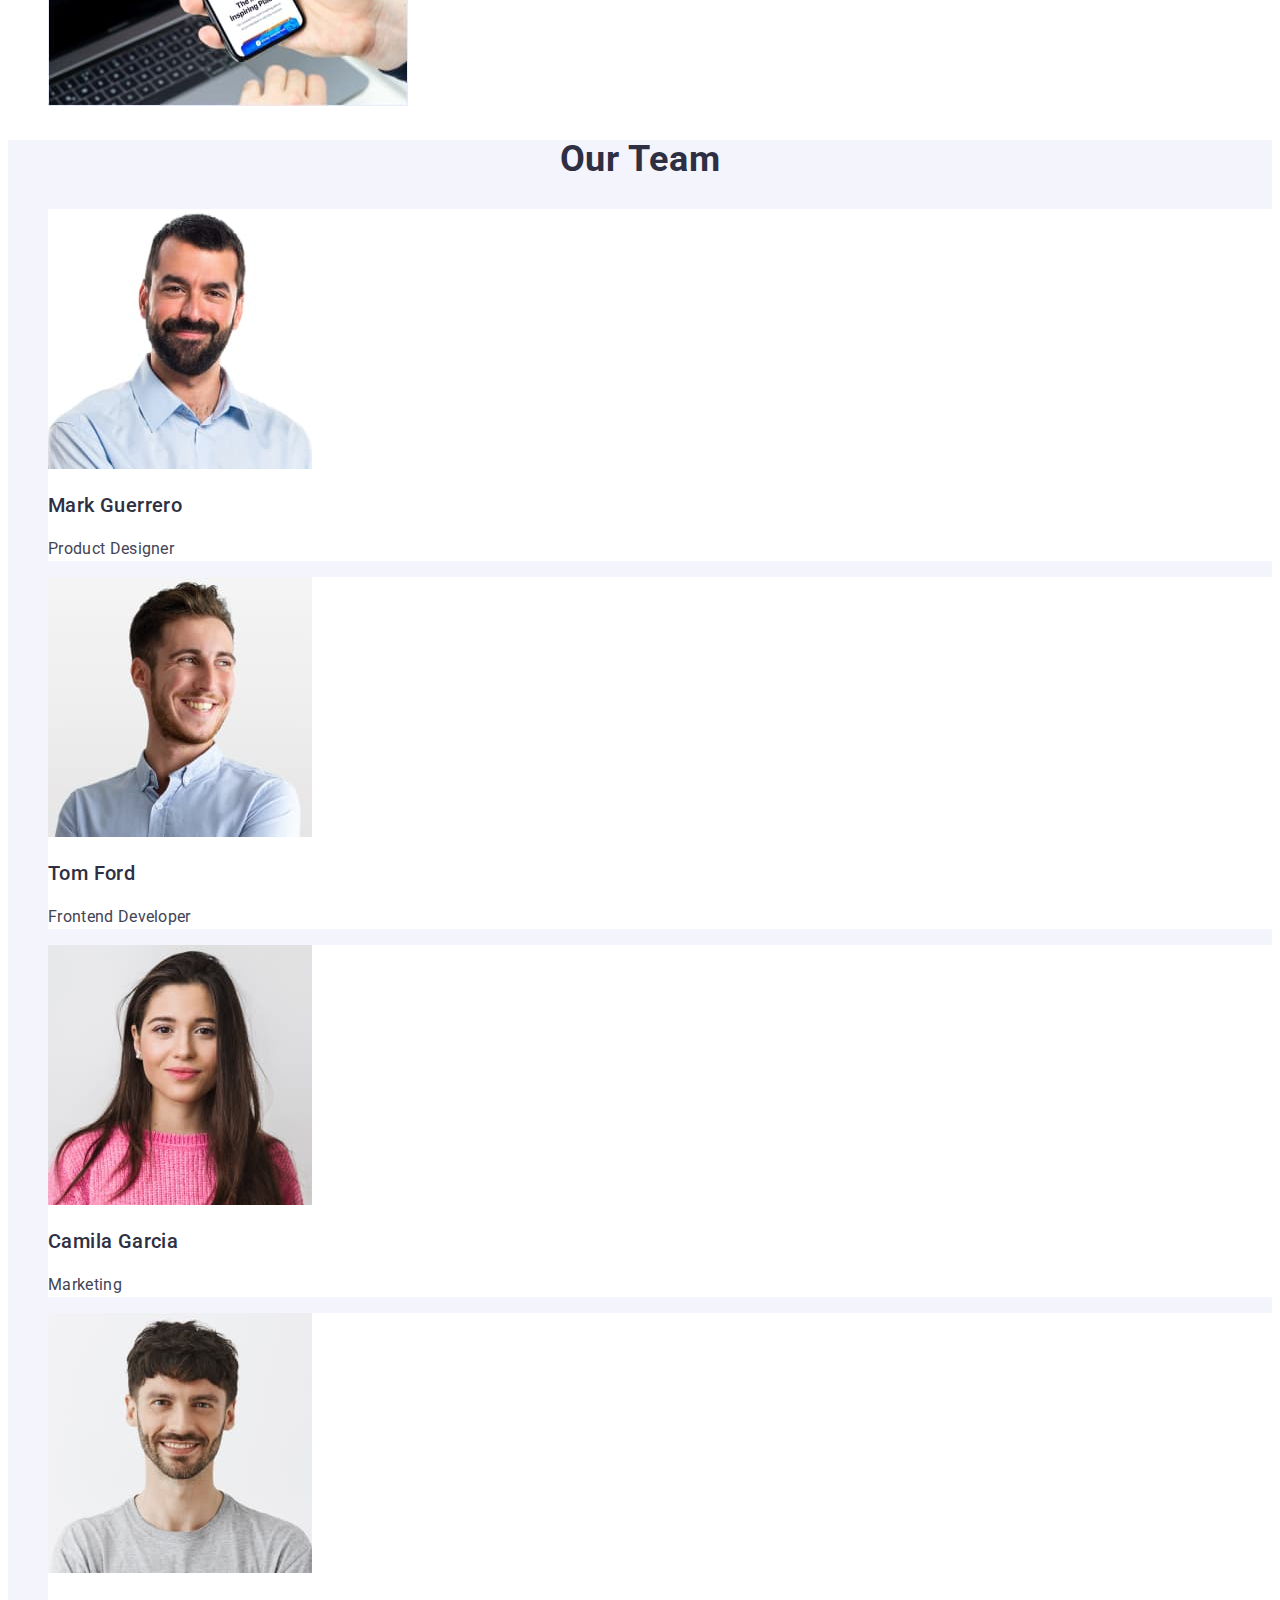
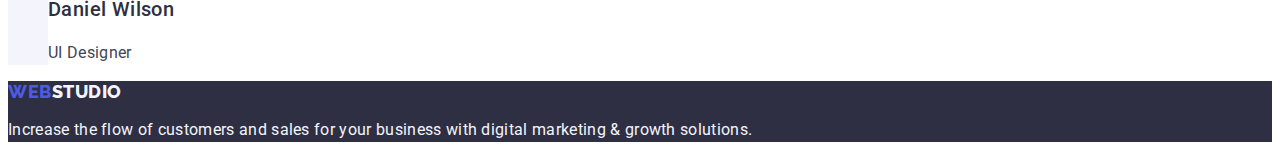
==== commit 90f0ef13: "change" ====
--- a/index.html
+++ b/index.html
@@ -32,6 +32,7 @@
           </li>
         </ul>
       </nav>
+
       <address class="address">
         <ul class="list">
           <li>
--- a/css/style.css
+++ b/css/style.css
@@ -17,6 +17,7 @@
 }
 
 /* ============resert perematers=========== */
+
 .list {
   list-style: none;
 }
@@ -25,6 +26,7 @@
 }
 
 /*=========== HEADER SECTION========== */
+
 .header {
   background-color: var(--white-color);
 }
@@ -57,11 +59,13 @@
 }
 .menu-link:hover,
 .menu-link:focus {
-  color: #404bbf;
-}
+  color: var(--secondary-btn-clr);
+}
+
 .address {
   font-style: normal;
 }
+
 .contact {
   font-size: 16px;
   line-height: 1.5;
@@ -78,7 +82,6 @@
   background-color: var(--secondary-color);
 }
 .title {
-  font-weight: 700;
   font-size: 56px;
   line-height: 1.07;
   letter-spacing: 0.02em;
@@ -100,11 +103,7 @@
   background-color: var(--secondary-btn-clr);
 }
 /*=========== FEATURE SECTION========== */
-.feature {
-  background-color: var(--primary-color);
-}
 .title-feature {
-  font-weight: 700;
   font-size: 36px;
   line-height: 1.1;
   letter-spacing: 0.02em;
@@ -125,11 +124,8 @@
   color: var(--secondary-text-clr);
 }
 /*=========== WE DOING SECTION========== */
-.wedoing {
-  background-color: var(--primary-color);
-}
+
 .title-wedoing {
-  font-weight: 700;
   font-size: 36px;
   text-align: center;
   line-height: 1.11;
@@ -145,7 +141,6 @@
   background-color: var(--white-color);
 }
 .title-team {
-  font-weight: 700;
   font-size: 36px;
   line-height: 1.11;
   letter-spacing: 0.02em;
@@ -189,7 +184,6 @@
   color: var(--third-color);
 }
 .footer > p {
-  font-weight: 400;
   font-size: 16px;
   line-height: 1.5;
   letter-spacing: 0.02em;
@@ -199,11 +193,7 @@
 /* ---------------------Portfolio.html------------------- */
 
 /* ============PORTFOLIO SECTION============ */
-.portfolio {
-  background-color: var(--primary-color);
-}
 .title-portfolio {
-  font-weight: 700;
   font-size: 56px;
   line-height: 1.07;
   letter-spacing: 0.02em;
